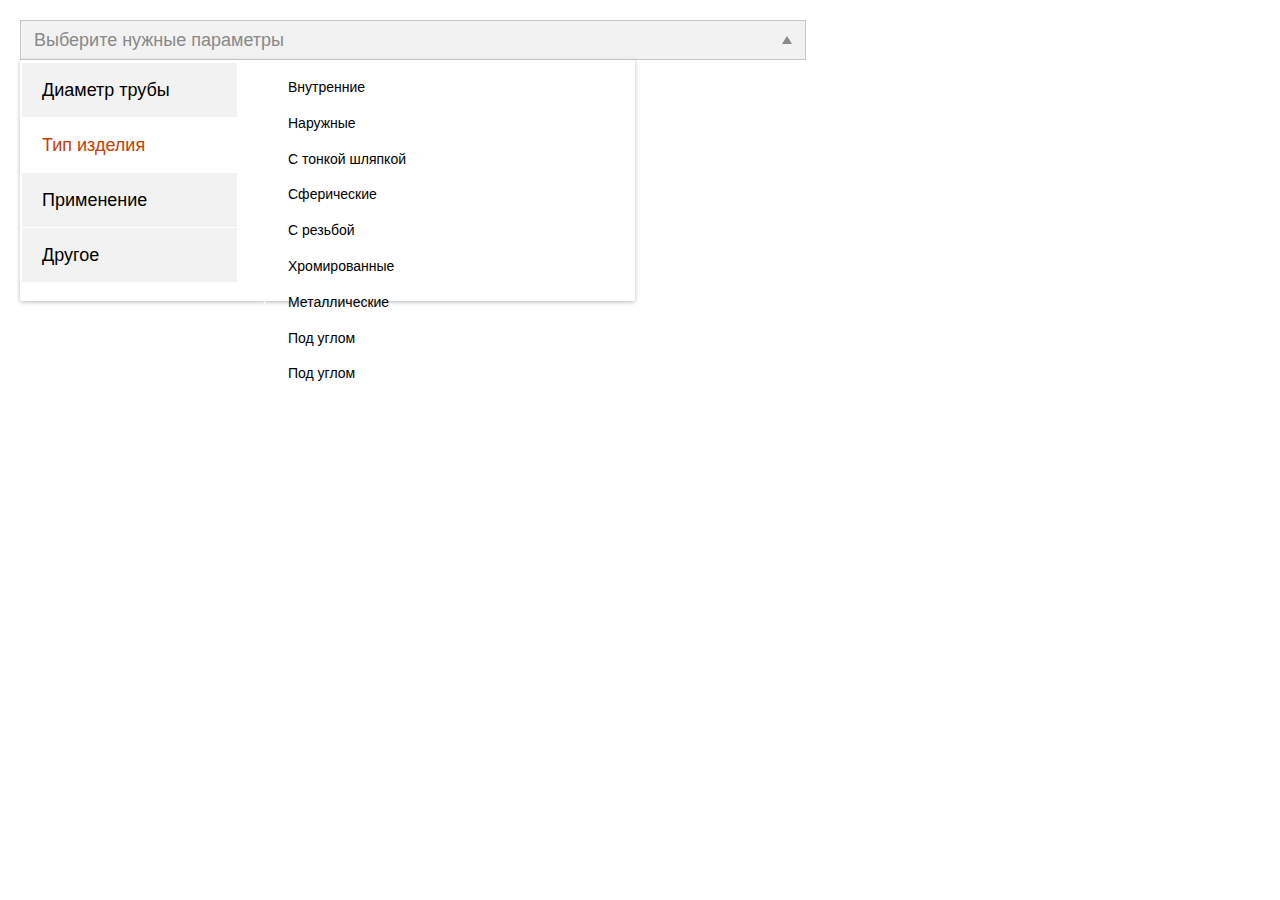
==== page-2.html @ ff89bfb6 "feat: layout page-2" ====
<!DOCTYPE html>
<html lang="en">
<head>
  <meta charset="UTF-8">
  <meta http-equiv="X-UA-Compatible" content="IE=edge">
  <meta name="viewport" content="width=device-width, initial-scale=1.0">
  <title>Document</title>
  <link rel="stylesheet" href="css/style2.css">
</head>
<body>
  <div class="container">
    <div class="filter">
      <div class="filter__value active">
        <span class="text">Выберите нужные параметры</span>
        <span class="arrow"></span>
      </div>
      <div class="filter__block active">
        <div class="filter__column-btn">
          <button class="filter__btn" type="button" data-tab="diameter">Диаметр трубы</button>
          <button class="filter__btn open" type="button" data-tab="type">Тип изделия</button>
          <button class="filter__btn" type="button" data-tab="application">Применение</button>
          <button class="filter__btn" type="button" data-tab="other">Другое</button>
        </div>
        <div class="filter__column-tabs">
          <div class="filter__scroll">
            <div class="filter__tab-block" data-tab="diameter">
              <div class="filter__row-number">
                <img src="img/diameter.png" alt="diameter">
                <input class="filter__number" type="number" value="14" min="4" max="98" step="1" name="diameter">
                <span>мм</span>
              </div>
              <div class="filter__name">
                <span>Диапозон диаметра трубы</span>
              </div>
              <div class="filter__minmax">
                <span><small>min.</small> 4 мм</span>
                <span><small>mаx.</small> 98 мм</span>
              </div>
            </div>
            <div class="filter__tab-block open" data-tab="type">
              <label class="filter__radio">
                <input class="visually-hidden" type="radio" name="type-radio" value="Внутренние">
                <span>Внутренние</span>
              </label>
              <label class="filter__radio">
                <input class="visually-hidden" type="radio" name="type-radio" value="Наружные">
                <span>Наружные</span>
              </label>
              <label class="filter__radio">
                <input class="visually-hidden" type="radio" name="type-radio" value="С тонкой шляпкой">
                <span>С тонкой шляпкой</span>
              </label>
              <label class="filter__radio">
                <input class="visually-hidden" type="radio" name="type-radio" value="Сферические">
                <span>Сферические</span>
              </label>
              <label class="filter__radio">
                <input class="visually-hidden" type="radio" name="type-radio" value="C резьбой">
                <span>C резьбой</span>
              </label>
              <label class="filter__radio">
                <input class="visually-hidden" type="radio" name="type-radio" value="Хромированные">
                <span>Хромированные</span>
              </label>
              <label class="filter__radio">
                <input class="visually-hidden" type="radio" name="type-radio" value="Металлические">
                <span>Металлические</span>
              </label>
              <label class="filter__radio">
                <input class="visually-hidden" type="radio" name="type-radio" value="Под углом">
                <span>Под углом</span>
              </label>
              <label class="filter__radio">
                <input class="visually-hidden" type="radio" name="type-radio" value="Под углом">
                <span>Под углом</span>
              </label>
            </div>
            <div class="filter__tab-block" data-tab="application">
              <label class="filter__radio">
                <input class="visually-hidden" type="radio" name="application-radio" value="Под">
                <span>Для стульев</span>
              </label>
              <label class="filter__radio">
                <input class="visually-hidden" type="radio" name="application-radio" value="Заглушки ДУ">
                <span>Заглушки ДУ</span>
              </label>
              <label class="filter__radio">
                <input class="visually-hidden" type="radio" name="application-radio" value="Заглушки для отверстий">
                <span>Заглушки для отверстий</span>
              </label>
              <label class="filter__radio">
                <input class="visually-hidden" type="radio" name="application-radio" value="Для шаровых кранов">
                <span>Для шаровых кранов</span>
              </label>
              <label class="filter__radio">
                <input class="visually-hidden" type="radio" name="application-radio" value="Пробки">
                <span>Пробки</span>
              </label>
              <label class="filter__radio">
                <input class="visually-hidden" type="radio" name="application-radio" value="Эллипсоидные заглушки">
                <span>Эллипсоидные заглушки</span>
              </label>
              <label class="filter__radio">
                <input class="visually-hidden" type="radio" name="application-radio" value="Заглушки для столбов">
                <span>Заглушки для столбов</span>
              </label>
              <label class="filter__radio">
                <input class="visually-hidden" type="radio" name="application-radio" value="Заглушки для уголков">
                <span>Заглушки для уголков</span>
              </label>
              <label class="filter__radio">
                <input class="visually-hidden" type="radio" name="application-radio" value="Заглушки ДУ">
                <span>Заглушки ДУ</span>
              </label>
            </div>
            <div class="filter__tab-block" data-tab="other">
              <label class="filter__radio">
                <input class="visually-hidden" type="radio" name="other-radio" value ="Другое">
                <span>Другое</span>
              </label>
              <label class="filter__radio">
                <input class="visually-hidden" type="radio" name="other-radio" value ="Другое">
                <span>Другое</span>
              </label>
              <label class="filter__radio">
                <input class="visually-hidden" type="radio" name="other-radio" value ="Другое">
                <span>Другое</span>
              </label>
              <label class="filter__radio">
                <input class="visually-hidden" type="radio" name="other-radio" value ="Другое">
                <span>Другое</span>
              </label>
              <label class="filter__radio">
                <input class="visually-hidden" type="radio" name="other-radio" value ="Другое">
                <span>Другое</span>
              </label>
              <label class="filter__radio">
                <input class="visually-hidden" type="radio" name="other-radio" value ="Другое">
                <span>Другое</span>
              </label>
              <label class="filter__radio">
                <input class="visually-hidden" type="radio" name="other-radio" value ="Другое">
                <span>Другое</span>
              </label>
              <label class="filter__radio">
                <input class="visually-hidden" type="radio" name="other-radio" value ="Другое">
                <span>Другое</span>
              </label>
              <label class="filter__radio">
                <input class="visually-hidden" type="radio" name="other-radio" value ="Другое">
                <span>Другое</span>
              </label>
              <label class="filter__radio">
                <input class="visually-hidden" type="radio" name="other-radio" value ="Другое">
                <span>Другое</span>
              </label>
            </div>
          </div>
        </div>
      </div>
    </div>

  </div>
  <script src="script/script2.js"></script>
</body>
</html>
---- css/style2.css ----
/* global */

*,
*::after,
*::before {
  box-sizing: border-box;
}

html {
    height: 100%;
    box-sizing: border-box;
}

body {
    position: relative;
    display: flex;
    flex-direction: column;
    min-width: 320px;
    min-height: 100%;
    margin: 0;
    padding: 0;
    font-family: Arial, Helvetica, sans-serif;
    font-size: 16px;
    line-height: 22px;
    font-weight: 400;
    color: black;
}

img {
  max-width: 100%;
  height: auto;
}

.visually-hidden {
  position: absolute;
  width: 1px;
  height: 1px;
  margin: -1px;
  border: 0;
  padding: 0;
  white-space: nowrap;
  clip-path: inset(100%);
  clip: rect(0 0 0 0);
  overflow: hidden;
  color: #000000;
}

.hidden {
  display: none !important;
}

/* container */

.container {
  max-width: 1960px;
  width: 100%;
  padding: 20px;
  margin: 0 auto;
}

/* filter */

.filter {
  position: relative;
}

.filter__value {
  cursor: pointer;

  max-width: 786px;
  width: 100%;
  padding: 8px 13px;
  display: flex;
  align-items: center;

  font-size: 18px;
  font-weight: 400;

  background-color: #f2f2f2;
  border: 1px solid #c6c6c6;
}

.filter__value.active {
  color: #898989;
}

.filter__value.active .arrow {
  border-top-color: #898989;
  transform: rotate(180deg);
  transition: transform 0.5s ease-in;
}

.filter__value .text {
  flex: 1 0 auto;
}

.filter__value .arrow {
  flex: 0 0 auto;
  display: block;
  width: 0;
  height: 0;

  border: 5px solid #000000;
  border-bottom-width: 0;
  border-top-width: 8px;
  border-left-color: rgba(256, 256, 256, 0);
  border-right-color: rgba(256, 256, 256, 0);

  transform: rotate(0deg);
  transition: transform 0.5s ease-in;
}

.filter__block {
  position: absolute;
  z-index: 2;
  top: 100%;
  left: 0;

  width: 100%;
  max-width: 615px;
  padding: 3px 2px;
  display: flex;

  background-color: #ffffff;
  border-radius: 2px;
  box-shadow: 0 1px 4px 0px #b8b8b8;

  transform-origin: 0 0;
  transform: scaleY(0);
  transition: transform 0.5s ease-in;
}

.filter__block.active {
  transform: scaleY(1);
  transition: transform 0.5s ease-in;
}

.filter__column-btn {
  flex: 0 0 215px;
}

.filter__column-tabs {
  flex: 1 0 auto;
  padding: 9px 20px 6px;
}

.filter__btn {
  appearance: none;
  padding: 0;
  border: none;
  outline: none;

  position: relative;

  display: flex;
  align-items: center;
  margin-bottom: 1px;
  padding: 18px 20px;
  width: 100%;

  font-size: 18px;
  line-height: 1;

  background-color: #f2f2f2;
}

.filter__btn:last-child {
  margin-bottom: 0;
}

.filter__btn:hover {
  cursor: pointer;

  color: #ffffff;

  background-color: #4f4e4e;
}

.filter__btn.open {
  color: #c54004;

  background-color: #ffffff;
}

.filter__btn.filled::before {
  content: "";
  position: absolute;
  left: 0;
  top: 50%;
  transform: translateY(-50%);

  display: block;
  width: 0;
  height: 0;

  border-left: 12px solid #c54004;
  border-top: 19px solid rgba(256, 256, 256, 0);
  border-bottom: 19px solid rgba(256, 256, 256, 0);
}

.filter__scroll {
  height: 220px;
  padding-right: 12px;
}

.filter__tab-block {
  display: none;
}

.filter__tab-block.open {
  display: block;
}

.filter__radio {
  display: block;
  margin-bottom: 5px;
}

.filter__radio:last-child {
  margin-bottom: 0;
}

.filter__radio input:checked + span {
  color: #ffffff;

  background-color: #c54004;
}

.filter__radio input:checked + span::before {
  height: 8px;

  transform: rotate(45deg) translateY(-100%);
  transition: all 0.5s ease-in;
}

.filter__radio span {
  position: relative;
  
  display: block;
  padding: 7px 10px 7px 31px;

  font-size: 14px;
  line-height: 1.2;

  clip-path: polygon(0 0, calc(100% - 10px) 0, 100% 50%, calc(100% - 10px) 100%, 0 100%);
}

.filter__radio span::before {
  content: "";
  position: absolute;
  top: 50%;
  left: 5px;

  display: block;
  width: 5px;
  height: 5px;

  border-right: 1px solid #ffffff; 
  border-bottom: 1px solid #ffffff; 
  transform: rotate(-45deg) translateY(-50%);
  transition: all 0.5s ease-in;
}

.filter__radio:hover span {
  cursor: pointer;

  color: #ffffff;

  background-color: #4f4e4e;
}

.filter__row-number {
  display: flex;
  align-items: center;
  justify-content: center;
  margin-bottom: 15px;
}

.filter__row-number img {
  display: block;
}

.filter__row-number span {
  font-size: 14px;
  font-weight: 400;
}

.filter__number {
  appearance: none;
  outline: none;
  width: 85px;
  height: 36px;
  display: flex;
  align-items: center;
  justify-content: center;
  margin: 0 14px;
  padding-left: 14px;

  font-size: 18px;
  font-weight: 400;
  text-align: center;

  background-color: #f2f2f2;
  border: 1px solid #c6c6c6;
  border-radius: 1px;
}

.filter__name {
  position: relative;

  display: flex;
  align-items: center;
  justify-content: center;

  font-size: 12px;
  font-weight: 400;
}

.filter__name::before {
  content: "";
  position: absolute;
  top: 50%;
  left: 0;
  z-index: -1;
  transform: translateY(-50%);

  display: block;
  width: 100%;
  height: 1px;

  background-color: #343434;
}

.filter__name span {
  display: block;
  padding: 0 9px;

  background-color: #fff;
}

.filter__minmax {
  text-align: center;
  font-size: 14px;
  font-weight: 400;
}

.filter__minmax span {
  margin: 0 7px;
}
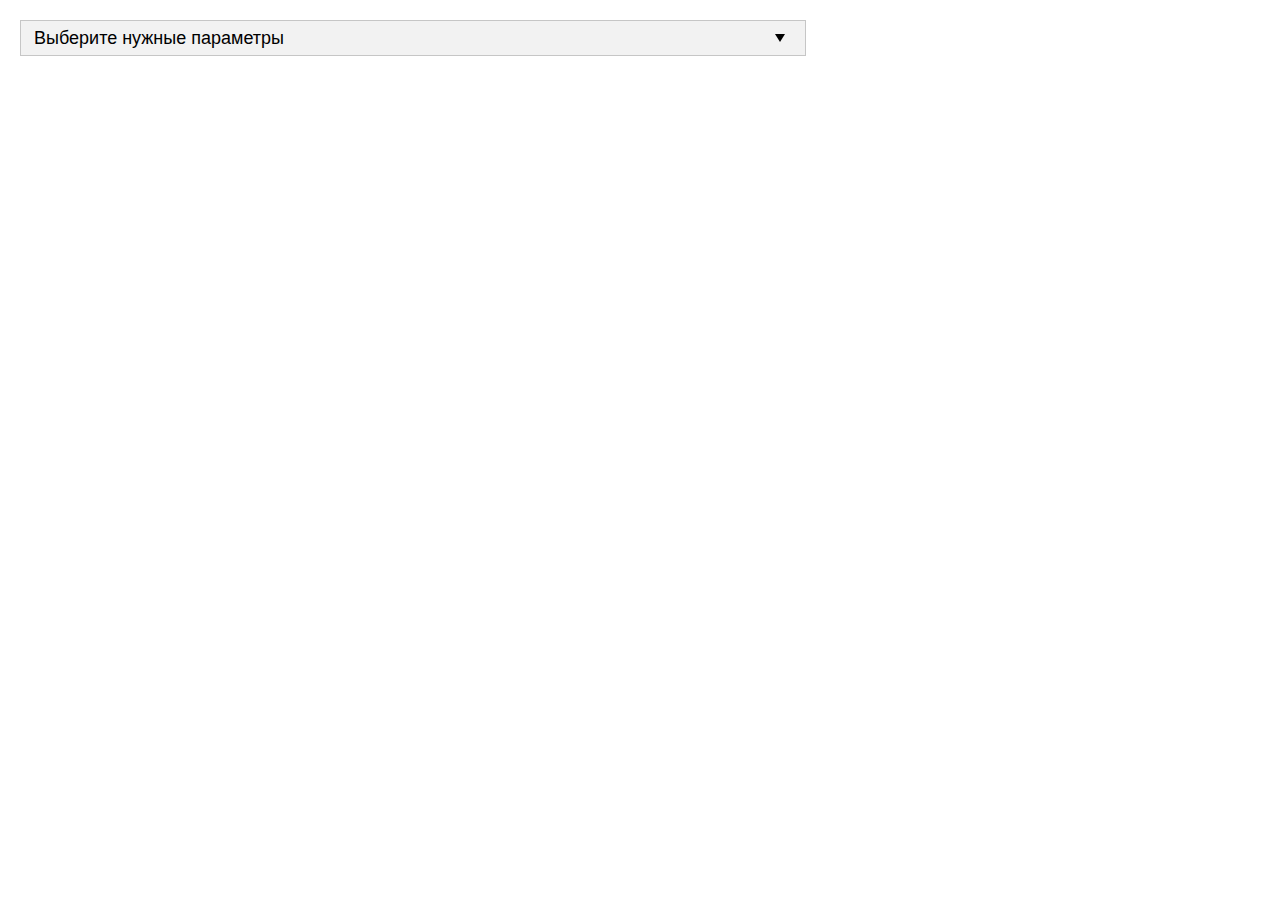
==== commit 42c63ceb: "end page-2" ====
--- a/page-2.html
+++ b/page-2.html
@@ -10,20 +10,20 @@
 <body>
   <div class="container">
     <div class="filter">
-      <div class="filter__value active">
+      <div class="filter__value">
         <span class="text">Выберите нужные параметры</span>
         <span class="arrow"></span>
       </div>
-      <div class="filter__block active">
+      <div class="filter__block">
         <div class="filter__column-btn">
-          <button class="filter__btn" type="button" data-tab="diameter">Диаметр трубы</button>
-          <button class="filter__btn open" type="button" data-tab="type">Тип изделия</button>
+          <button class="filter__btn open" type="button" data-tab="diameter">Диаметр трубы</button>
+          <button class="filter__btn" type="button" data-tab="type">Тип изделия</button>
           <button class="filter__btn" type="button" data-tab="application">Применение</button>
           <button class="filter__btn" type="button" data-tab="other">Другое</button>
         </div>
         <div class="filter__column-tabs">
           <div class="filter__scroll">
-            <div class="filter__tab-block" data-tab="diameter">
+            <div class="filter__tab-block open" data-tab="diameter">
               <div class="filter__row-number">
                 <img src="img/diameter.png" alt="diameter">
                 <input class="filter__number" type="number" value="14" min="4" max="98" step="1" name="diameter">
@@ -37,7 +37,7 @@
                 <span><small>mаx.</small> 98 мм</span>
               </div>
             </div>
-            <div class="filter__tab-block open" data-tab="type">
+            <div class="filter__tab-block" data-tab="type">
               <label class="filter__radio">
                 <input class="visually-hidden" type="radio" name="type-radio" value="Внутренние">
                 <span>Внутренние</span>
@@ -161,6 +161,7 @@
     </div>
 
   </div>
+  <script src="script/perfect-scrollbar.js"></script>
   <script src="script/script2.js"></script>
 </body>
 </html>--- a/css/style2.css
+++ b/css/style2.css
@@ -65,11 +65,12 @@
 }
 
 .filter__value {
+  overflow-x: auto;
   cursor: pointer;
 
   max-width: 786px;
   width: 100%;
-  padding: 8px 13px;
+  padding: 6px 20px 6px 13px;
   display: flex;
   align-items: center;
 
@@ -92,6 +93,7 @@
 
 .filter__value .text {
   flex: 1 0 auto;
+  padding-right: 8px;
 }
 
 .filter__value .arrow {
@@ -113,7 +115,7 @@
 .filter__block {
   position: absolute;
   z-index: 2;
-  top: 100%;
+  top: 102%;
   left: 0;
 
   width: 100%;
@@ -140,8 +142,26 @@
 }
 
 .filter__column-tabs {
+  position: relative;
+
   flex: 1 0 auto;
-  padding: 9px 20px 6px;
+  padding: 9px 8px 0 18px;
+}
+
+.filter__column-tabs::before {
+  content: "";
+  pointer-events: none;
+
+  position: absolute;
+  left: 0;
+  bottom: 0;
+  z-index: 1;
+
+  display: block;
+  width: calc(100% - 28px);
+  height: 30px;
+
+  background-image: linear-gradient(to top, #ffffff, rgba(256, 256, 256, 0));
 }
 
 .filter__btn {
@@ -154,8 +174,8 @@
 
   display: flex;
   align-items: center;
-  margin-bottom: 1px;
-  padding: 18px 20px;
+  margin-bottom: 2px;
+  padding: 20px;
   width: 100%;
 
   font-size: 18px;
@@ -199,8 +219,35 @@
 }
 
 .filter__scroll {
-  height: 220px;
-  padding-right: 12px;
+  position: relative;
+  overflow: hidden;
+
+  height: 225px;
+  padding-right: 20px;
+}
+
+.filter__scroll:not(.ps--active-y) .ps__rail-y {
+  background: none;
+}
+
+.filter__scroll .ps__rail-y {
+  position: absolute;
+  left: auto !important;
+  right: 0;
+
+  width: 6px;
+}
+
+.filter__scroll .ps__thumb-y {
+  cursor: pointer;
+
+  position: absolute;
+  right: 0;
+
+  width: 100%;
+
+  background-color: #e8e8e8;
+  border-radius: 2px;
 }
 
 .filter__tab-block {
@@ -208,16 +255,14 @@
 }
 
 .filter__tab-block.open {
-  display: block;
+  display: flex;
+  flex-direction: column;
+  min-height: 100%;
 }
 
 .filter__radio {
   display: block;
-  margin-bottom: 5px;
-}
-
-.filter__radio:last-child {
-  margin-bottom: 0;
+  margin-right: 9px;
 }
 
 .filter__radio input:checked + span {
@@ -227,9 +272,11 @@
 }
 
 .filter__radio input:checked + span::before {
-  height: 8px;
-
-  transform: rotate(45deg) translateY(-100%);
+  left: 3px;
+  width: 9px;
+  height: 13px;
+
+  transform: rotate(46deg) translateY(-100%);
   transition: all 0.5s ease-in;
 }
 
@@ -237,7 +284,7 @@
   position: relative;
   
   display: block;
-  padding: 7px 10px 7px 31px;
+  padding: 7px 10px 6px 34px;
 
   font-size: 14px;
   line-height: 1.2;
@@ -249,11 +296,11 @@
   content: "";
   position: absolute;
   top: 50%;
-  left: 5px;
-
-  display: block;
-  width: 5px;
-  height: 5px;
+  left: 13px;
+
+  display: block;
+  width: 7px;
+  height: 7px;
 
   border-right: 1px solid #ffffff; 
   border-bottom: 1px solid #ffffff; 
@@ -273,7 +320,9 @@
   display: flex;
   align-items: center;
   justify-content: center;
-  margin-bottom: 15px;
+  margin-bottom: 11px;
+  margin-right: 34px;
+  margin-top: auto;
 }
 
 .filter__row-number img {
@@ -339,11 +388,84 @@
 }
 
 .filter__minmax {
+  margin-top: 18px;
+  margin-right: 18px;
+  margin-bottom: auto;
+
   text-align: center;
+  font-size: 18px;
+  font-weight: 400;
+}
+
+.filter__minmax span {
+  margin: 0 4px;
+}
+
+.filter__minmax small {
   font-size: 14px;
-  font-weight: 400;
-}
-
-.filter__minmax span {
-  margin: 0 7px;
+}
+
+@media screen and (max-width:768px) {
+  .filter__value {
+    font-size: 14px;
+  }
+
+  .filter__btn {
+    font-size: 14px;
+  }
+
+  .filter__minmax {
+    font-size: 14px;
+  }
+
+  .filter__scroll {
+    height: 210px;
+  }
+}
+
+@media screen and (max-width:576px) {
+  .container {
+    padding: 5px;
+  }
+
+  .filter__btn {
+    padding: 8px;
+  }
+
+  .filter__btn.filled::before {
+    border-left-width: 5px;
+    border-top-width: 7px;
+    border-bottom-width: 7px;
+  }
+
+  .filter__column-btn {
+    flex-basis: 120px;
+  }
+
+  .filter__column-tabs {
+    padding: 4px 4px 0 4px;
+  }
+
+  .filter__row-number {
+    flex-direction: column;
+    margin-right: 0;
+  }
+
+  .filter__radio {
+    margin-right: 0;
+  }
+
+  .filter__block {
+    overflow-x: auto;
+  }
+
+  .filter__number {
+    width: 67px;
+    height: 28px;
+    margin: 0;
+    padding: 0;
+    margin-top: 8px;
+
+    font-size: 14px;
+  }
 }